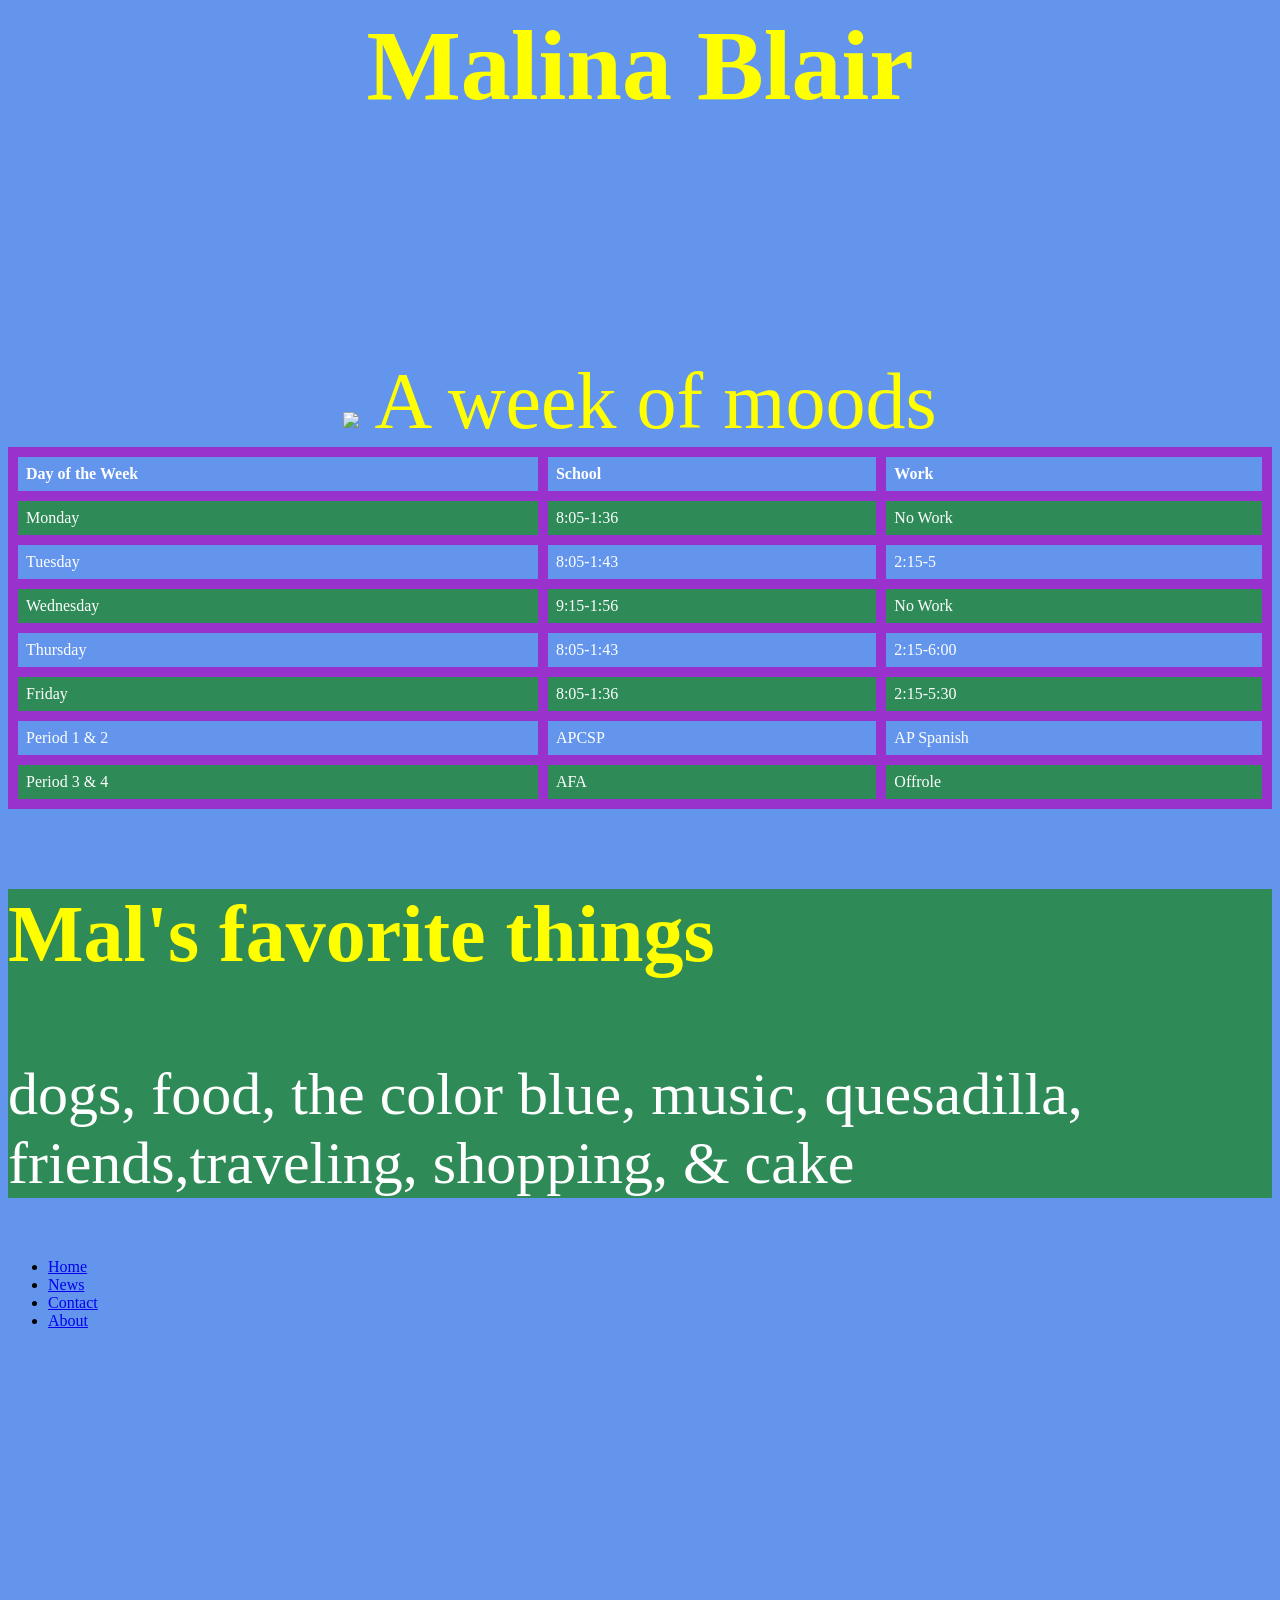
==== index.html @ 7f2a5584 "Update index.html" ====
<html>
  <body style= "background-color:cornflowerblue;">
        <h6> Malina Blair </h6>
    <p style="text-align:center";>
   <img src="https://images-wixmp-ed30a86b8c4ca887773594c2.wixmp.com/f/4d45d7a7-d510-45f2-b424-3cd26b43af33/d9xipr4-61a5c2e0-b20f-413d-9bf4-361002cf4946.png?token=eyJ0eXAiOiJKV1QiLCJhbGciOiJIUzI1NiJ9.[base64].UKJUk2gJnV8YynlEXcDNRFeWGsZPtqW8omdzcGUU0IQ" class= "center" 
        </img>
      <h7> A week of moods
      </h7>
 <table>
  <tr>
    <th>Day of the Week</th>
    <th>School</th>
    <th>Work</th>
  </tr>
  <tr>
    <td>Monday</td>
    <td>8:05-1:36</td>
    <td>No Work</td>
  </tr>
  <tr>
    <td>Tuesday</td>
    <td>8:05-1:43</td>
    <td>2:15-5</td>
  </tr>
  <tr>
    <td>Wednesday</td>
    <td>9:15-1:56</td>
    <td>No Work</td>
  </tr>
  <tr>
    <td>Thursday</td>
    <td>8:05-1:43</td>
    <td>2:15-6:00</td>
  </tr>
  <tr>
    <td>Friday</td>
    <td>8:05-1:36</td>
    <td>2:15-5:30</td>
  </tr>
  <tr>
    <td>Period 1 & 2</td>
    <td>APCSP</td>
    <td>AP Spanish</td>
  </tr>
   <tr>
    <td>Period 3 & 4</td>
    <td>AFA</td>
    <td>Offrole</td>
  </tr>
</table>
    <div style="background-color:#2e8b57">
  <h3>Mal's favorite things</h3>
  <p>dogs, food, the color blue, music, quesadilla, friends,traveling, shopping, & cake</p>
    </div>
    <ul>
  <li><a href="default.asp">Home</a></li>
  <li><a href="news.asp">News</a></li>
  <li><a href="contact.asp">Contact</a></li>
  <li><a href="about.html">About</a></li>
</ul>
<iframe width="352" height="620" style="border: 0px;" src="https://studio.code.org/projects/applab/OX6wEO3JRQzpD2jlCeVU6GT3LuapDiU3le_1-pbO-kM/embed"></iframe>

</body>
  <style>
h6 {
  color: #ffff00;
  text-align: center;
  font-family: 'Amatic Sc';
  font-size: 100px 
}
h7{
  color: #ffff00;
  text-align: center;
  font-family: 'Amatic SC';
  font-size: 80px
}
table {
  font-family: 'Amatic SC';
  color: #ffffff;
  border-collapse: collapse;
  width: 100%;
}

td,th{
  border: 10px solid #9932cc;
  text-align: left;
  padding: 8px;
}
tr:nth-child(even) {
  background-color: #2e8b57;
}
h3{
  Color: #ffff00;
  Font-family: 'Amatic SC';
  font-size: 80px; 
}
p{ 
color: #ffffff;
Font-family: 'Amatic SC';
Font-size: 60px; 
    }
    ul{
    color: #ffff00
    font-family: 'Amatic SC';
      Font-size:30 px; 
    }
  </style>
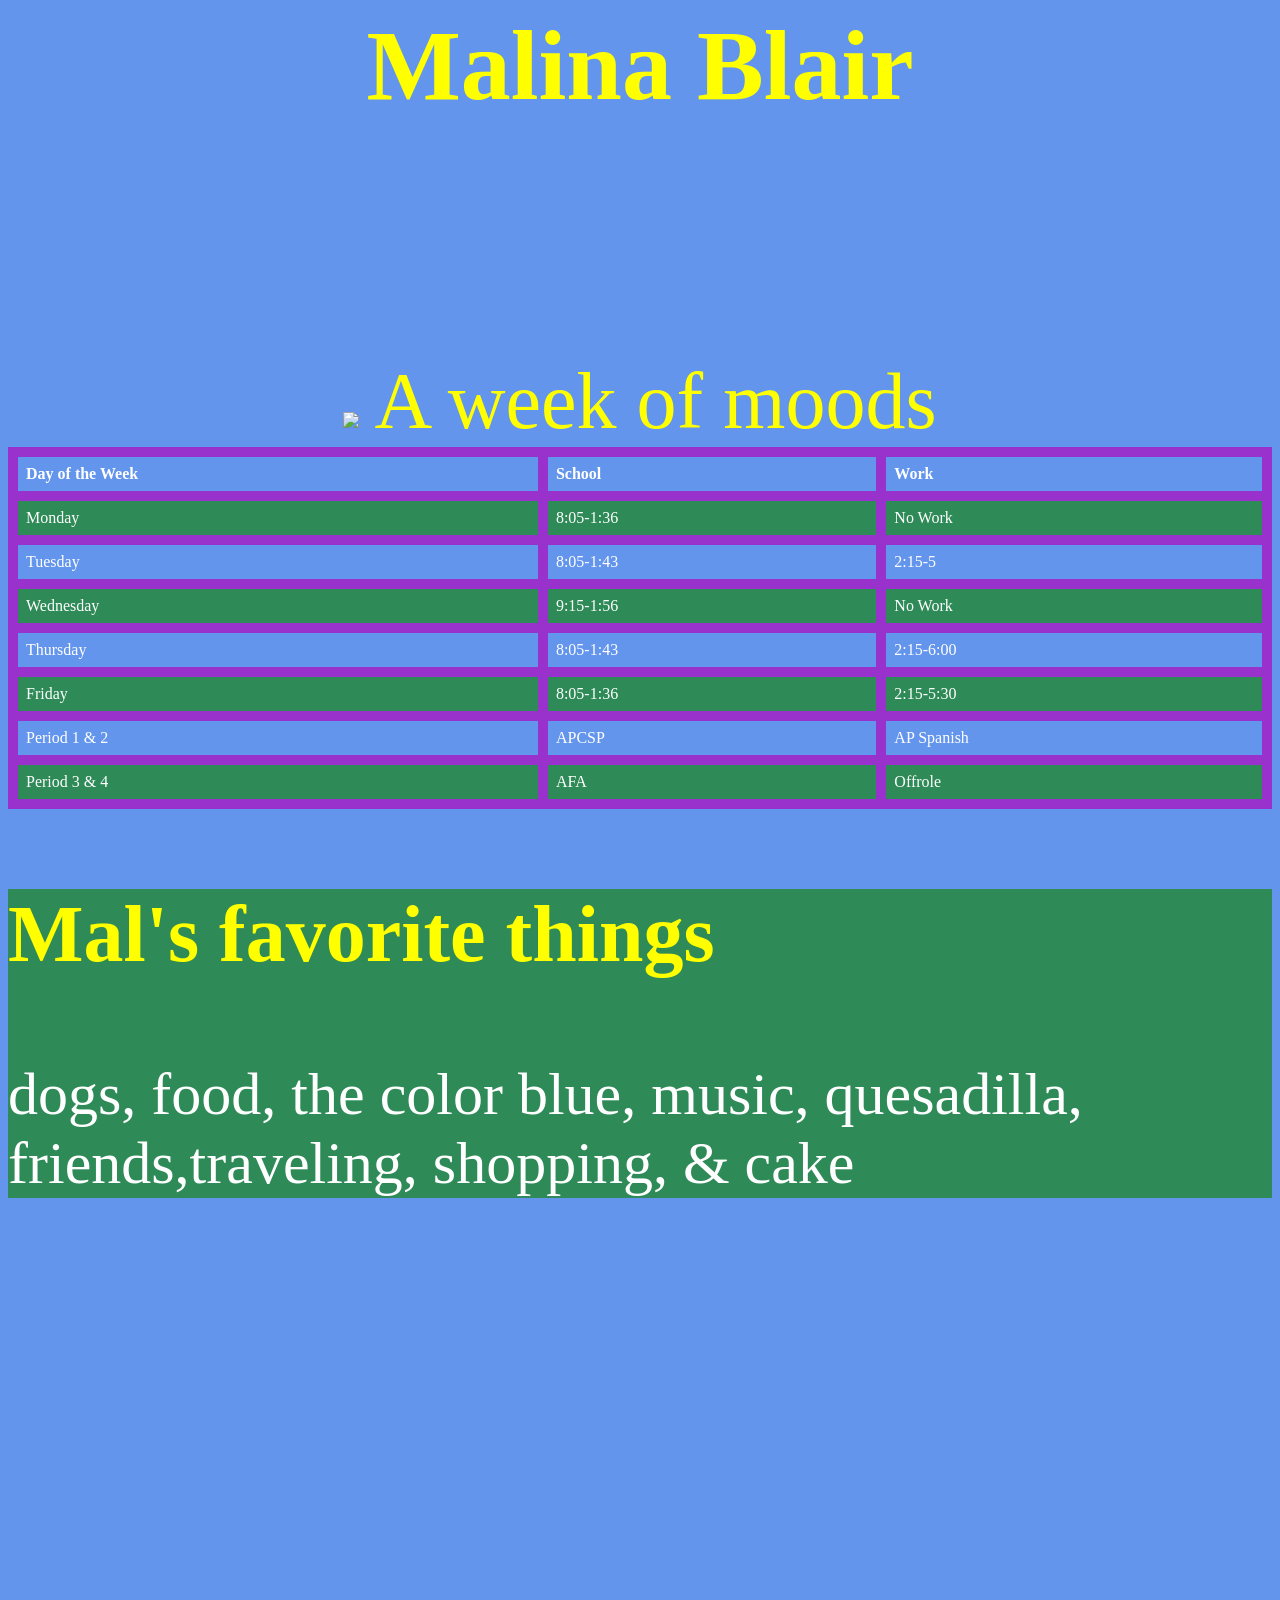
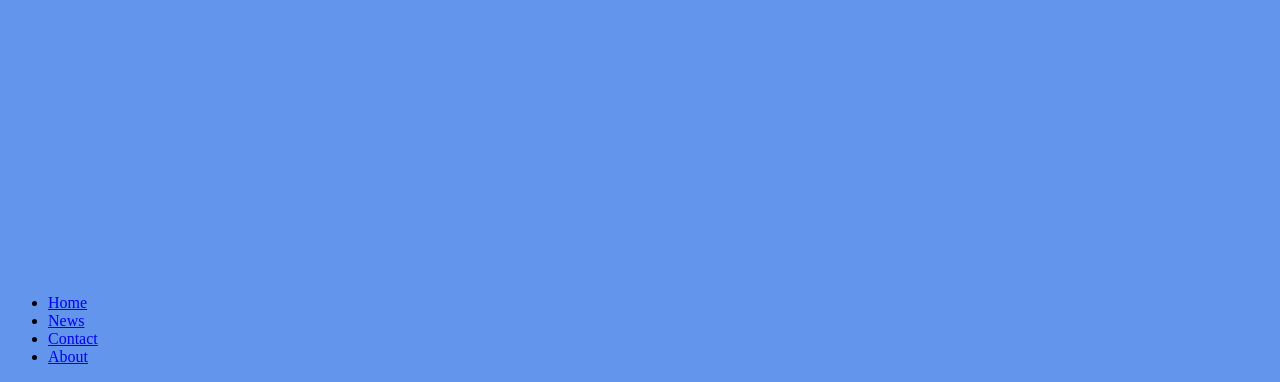
==== commit dda33a04: "Update index.html" ====
--- a/index.html
+++ b/index.html
@@ -52,13 +52,14 @@
   <h3>Mal's favorite things</h3>
   <p>dogs, food, the color blue, music, quesadilla, friends,traveling, shopping, & cake</p>
     </div>
+    <iframe width="380" height="620" style="border: 0px;" src="https://studio.code.org/projects/applab/OX6wEO3JRQzpD2jlCeVU6GT3LuapDiU3le_1-pbO-kM/embed"></iframe>
+
     <ul>
   <li><a href="default.asp">Home</a></li>
   <li><a href="news.asp">News</a></li>
   <li><a href="contact.asp">Contact</a></li>
   <li><a href="about.html">About</a></li>
 </ul>
-<iframe width="352" height="620" style="border: 0px;" src="https://studio.code.org/projects/applab/OX6wEO3JRQzpD2jlCeVU6GT3LuapDiU3le_1-pbO-kM/embed"></iframe>
 
 </body>
   <style>
@@ -99,7 +100,7 @@
 Font-family: 'Amatic SC';
 Font-size: 60px; 
     }
-    ul{
+    li{
     color: #ffff00
     font-family: 'Amatic SC';
       Font-size:30 px; 
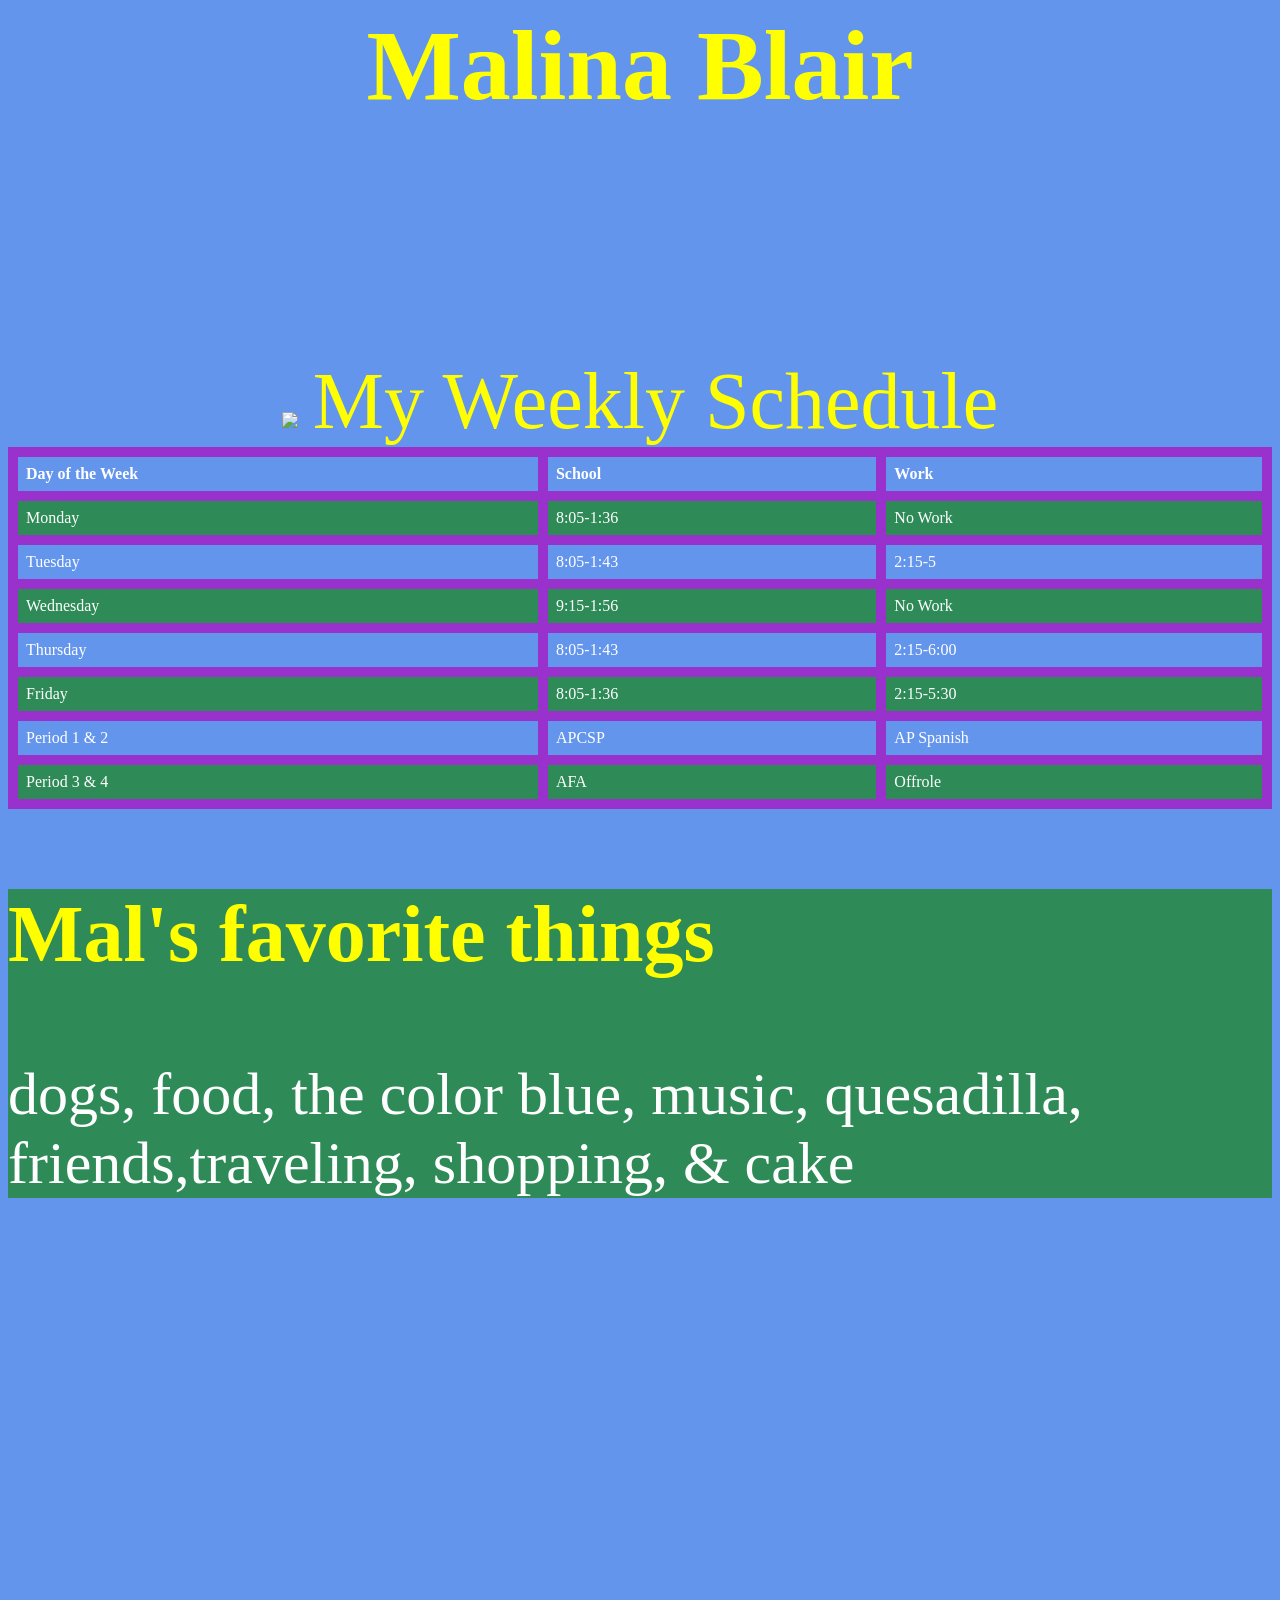
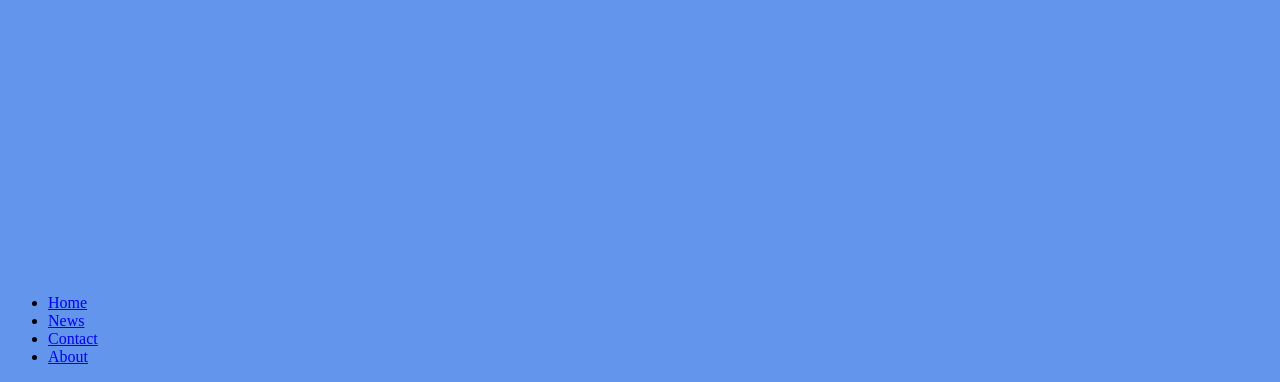
==== commit a63550f9: "Update index.html" ====
--- a/index.html
+++ b/index.html
@@ -4,7 +4,7 @@
     <p style="text-align:center";>
    <img src="https://images-wixmp-ed30a86b8c4ca887773594c2.wixmp.com/f/4d45d7a7-d510-45f2-b424-3cd26b43af33/d9xipr4-61a5c2e0-b20f-413d-9bf4-361002cf4946.png?token=eyJ0eXAiOiJKV1QiLCJhbGciOiJIUzI1NiJ9.[base64].UKJUk2gJnV8YynlEXcDNRFeWGsZPtqW8omdzcGUU0IQ" class= "center" 
         </img>
-      <h7> A week of moods
+      <h7> My Weekly Schedule
       </h7>
  <table>
   <tr>
@@ -100,9 +100,4 @@
 Font-family: 'Amatic SC';
 Font-size: 60px; 
     }
-    li{
-    color: #ffff00
-    font-family: 'Amatic SC';
-      Font-size:30 px; 
-    }
   </style>
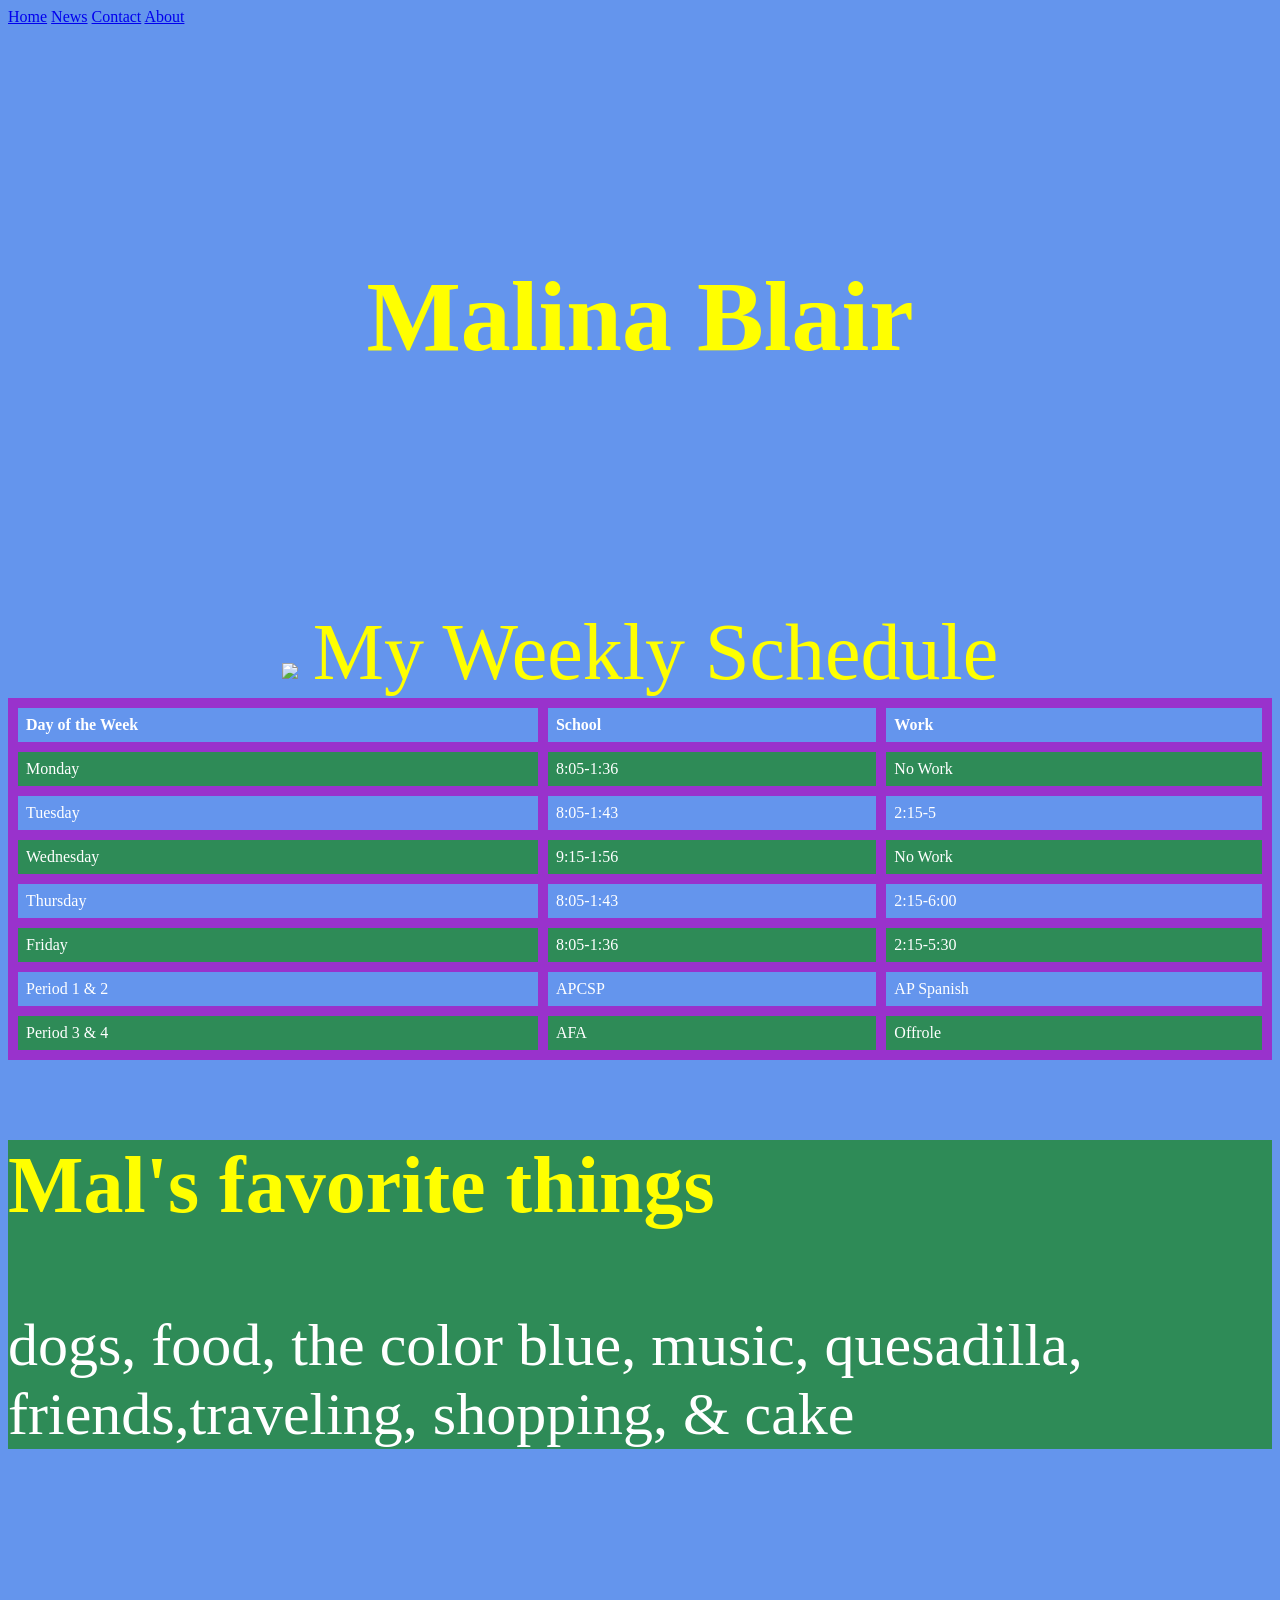
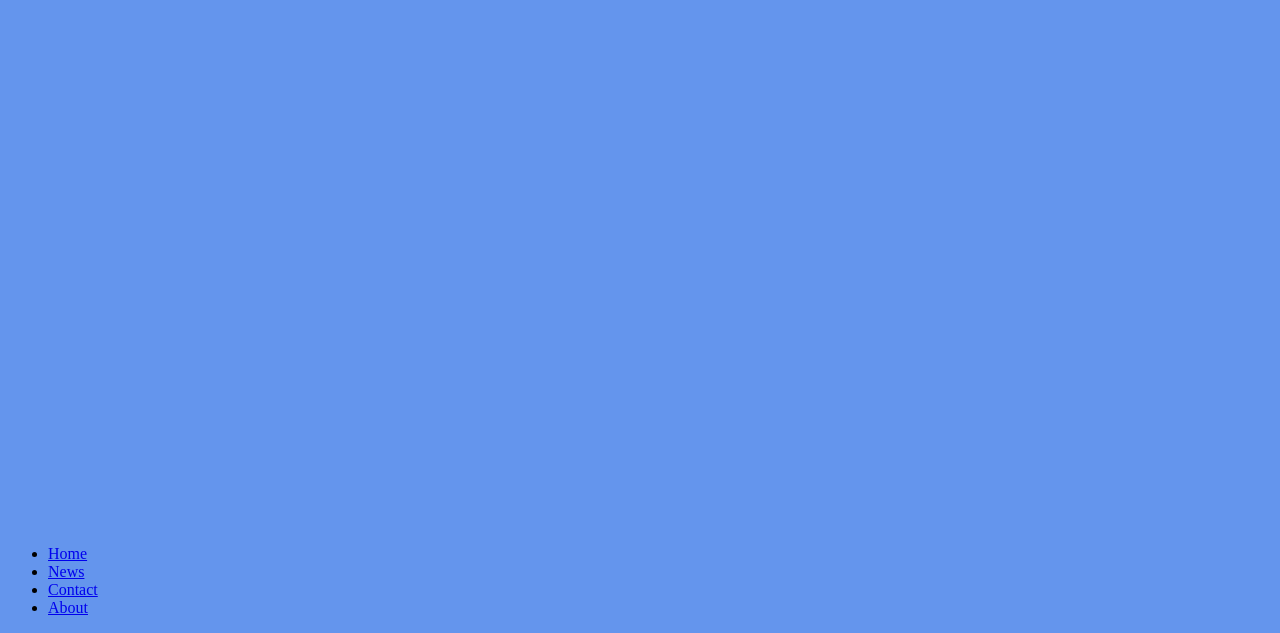
==== commit 480d1d56: "Update index.html" ====
--- a/index.html
+++ b/index.html
@@ -1,4 +1,9 @@
 <html>
+  <div class="topnav">
+  <a class="active" href="#home">Home</a>
+  <a href="#news">News</a>
+  <a href="#contact">Contact</a>
+  <a href="#about">About</a>
   <body style= "background-color:cornflowerblue;">
         <h6> Malina Blair </h6>
     <p style="text-align:center";>
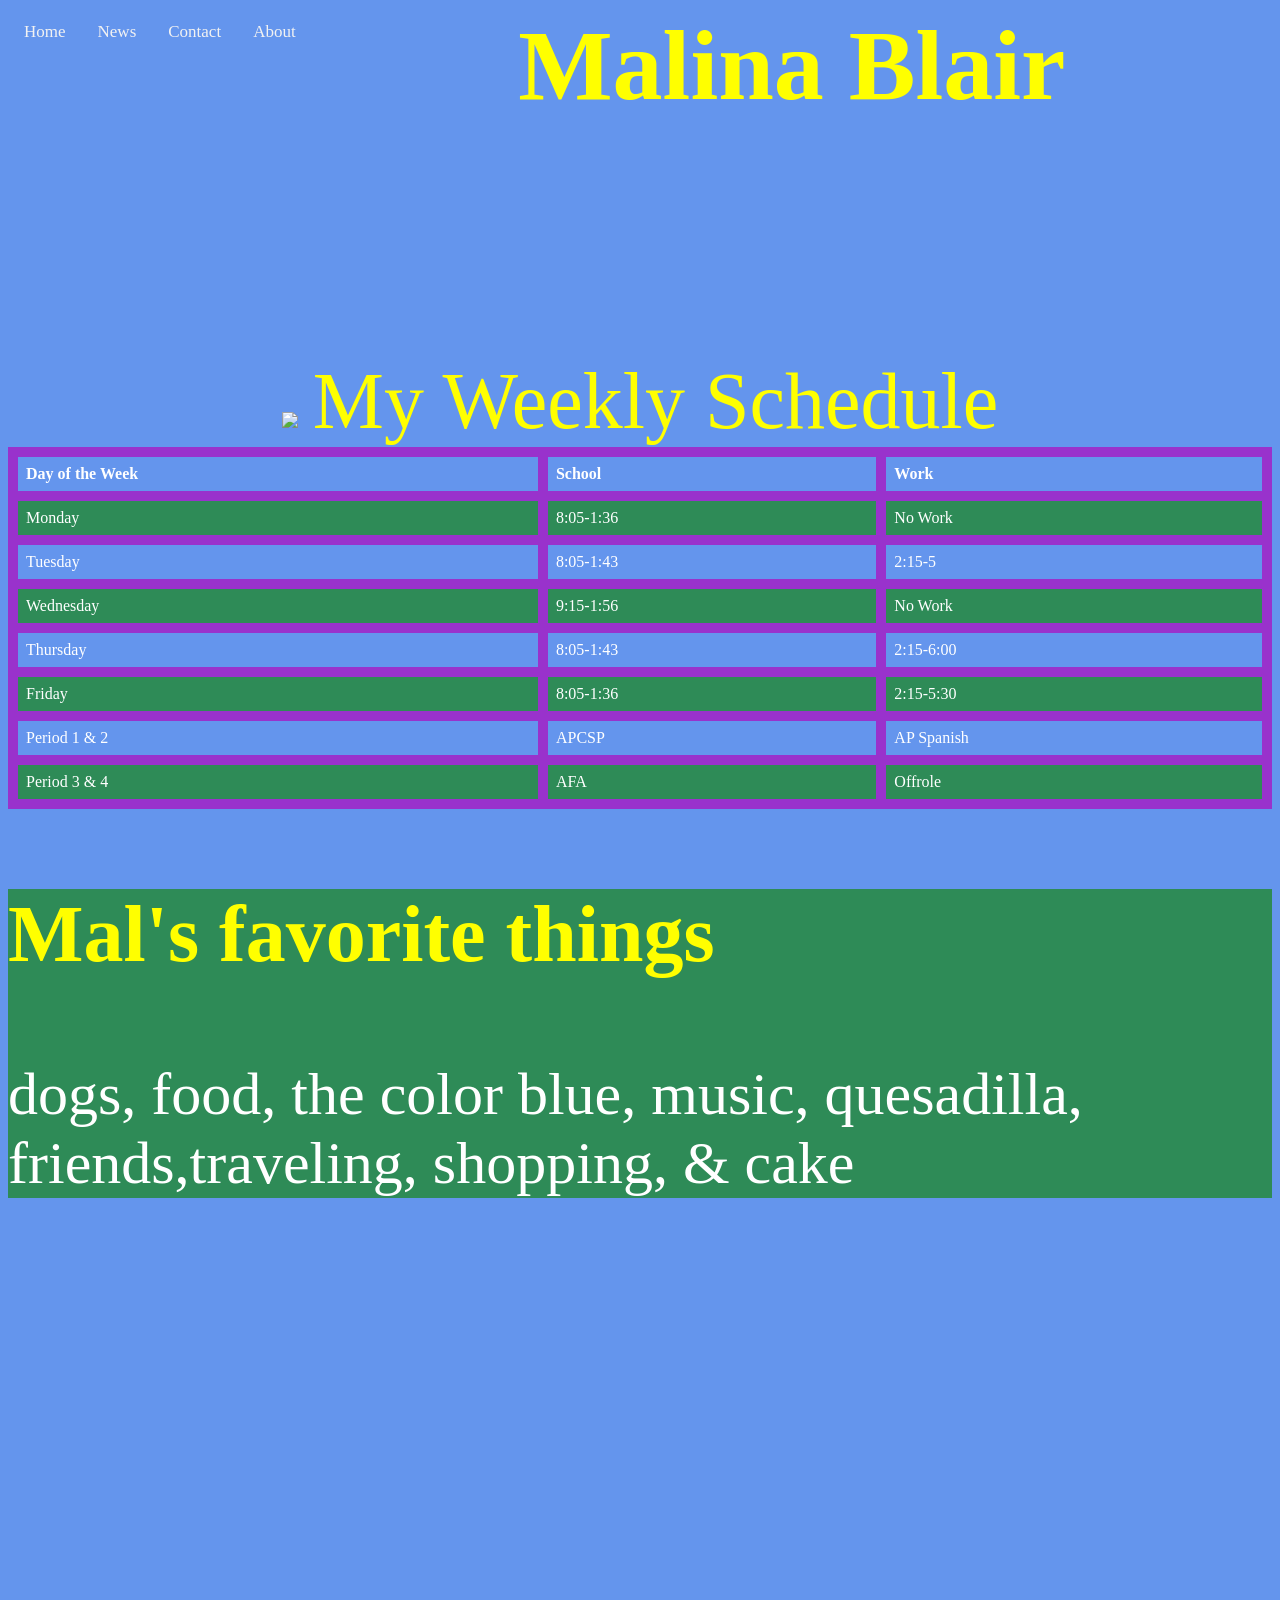
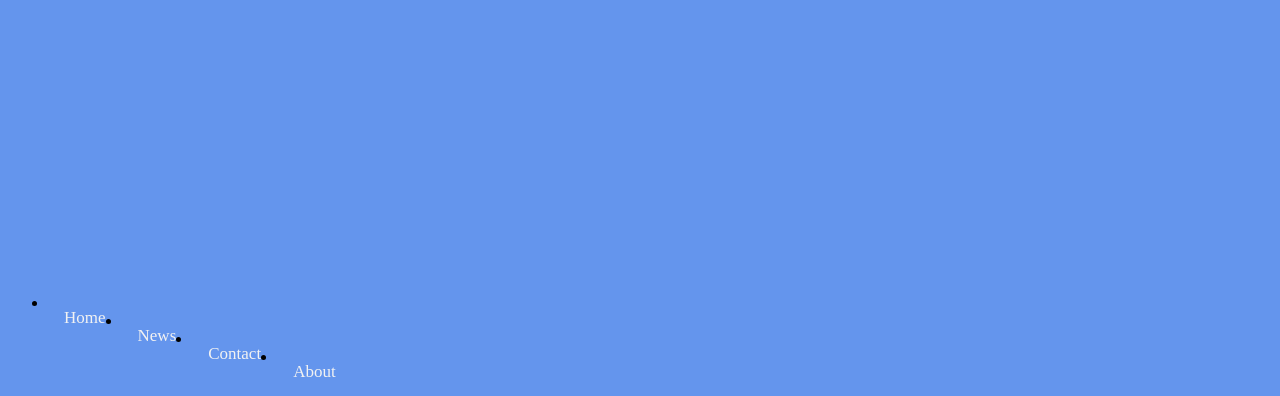
==== commit 3470e6e9: "Update index.html" ====
--- a/index.html
+++ b/index.html
@@ -105,4 +105,12 @@
 Font-family: 'Amatic SC';
 Font-size: 60px; 
     }
+    .topnav a {
+  float: left;
+  color: #f2f2f2;
+  text-align: center;
+  padding: 14px 16px;
+  text-decoration: none;
+  font-size: 17px;
+}
   </style>
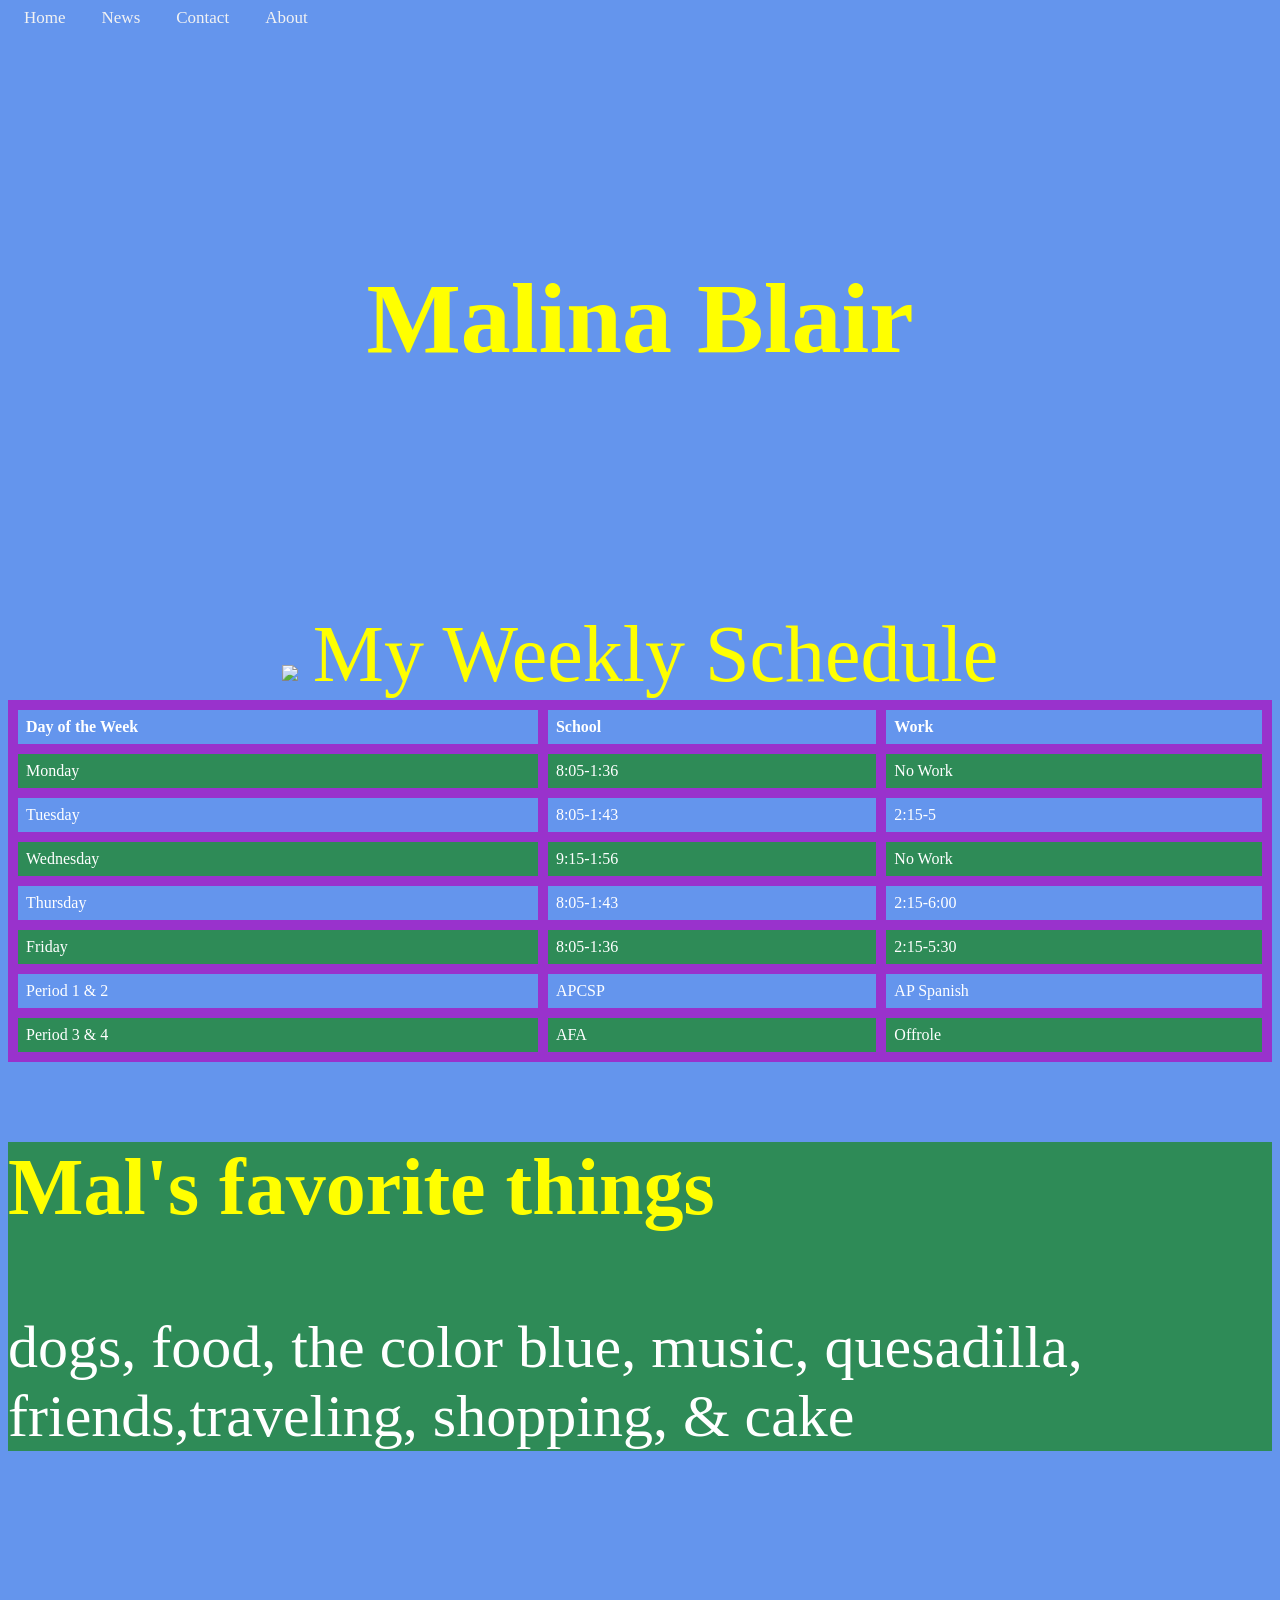
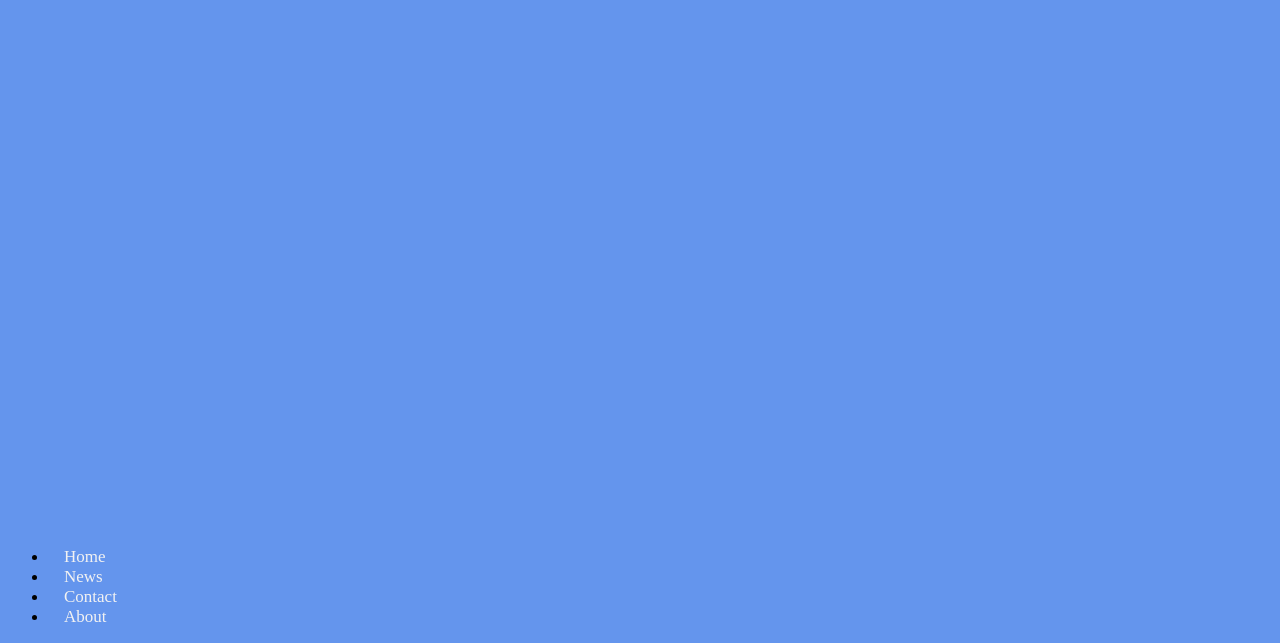
==== commit 598345c7: "Update index.html" ====
--- a/index.html
+++ b/index.html
@@ -106,7 +106,7 @@
 Font-size: 60px; 
     }
     .topnav a {
-  float: left;
+  float: center;
   color: #f2f2f2;
   text-align: center;
   padding: 14px 16px;
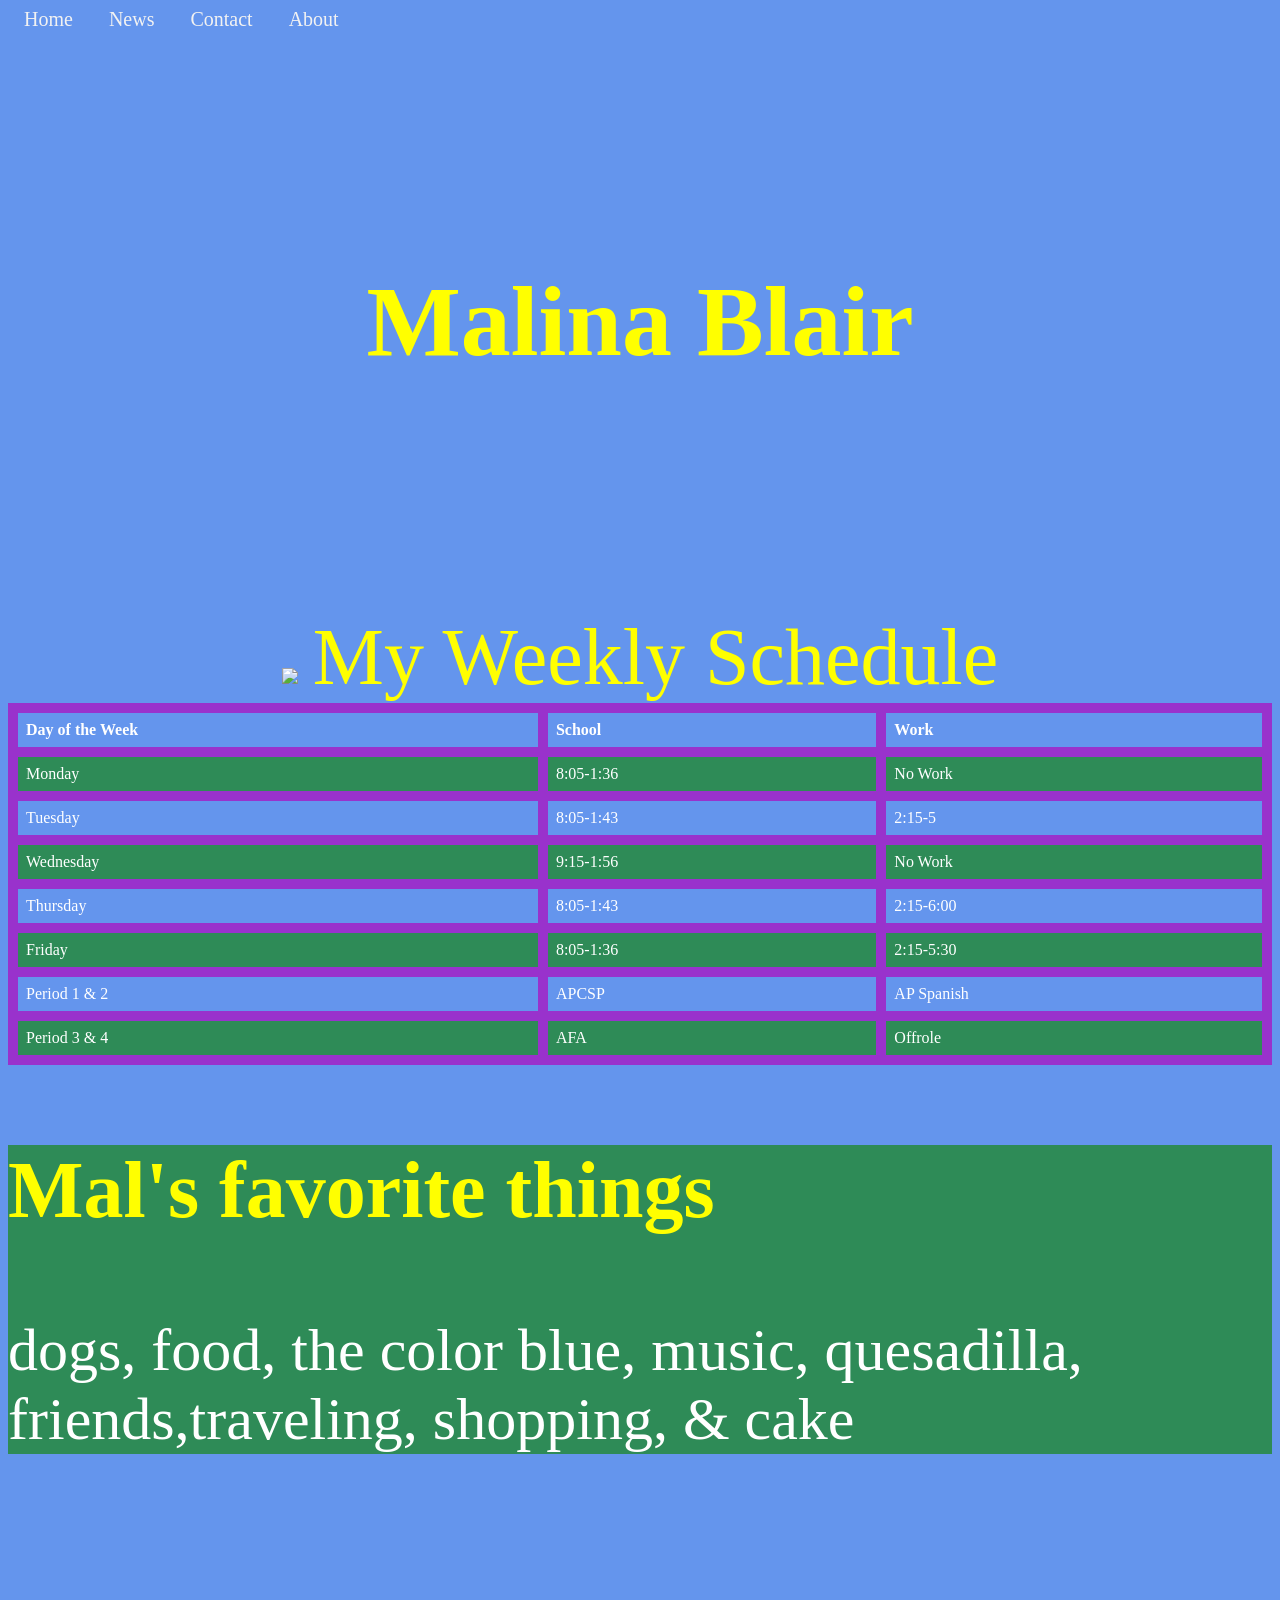
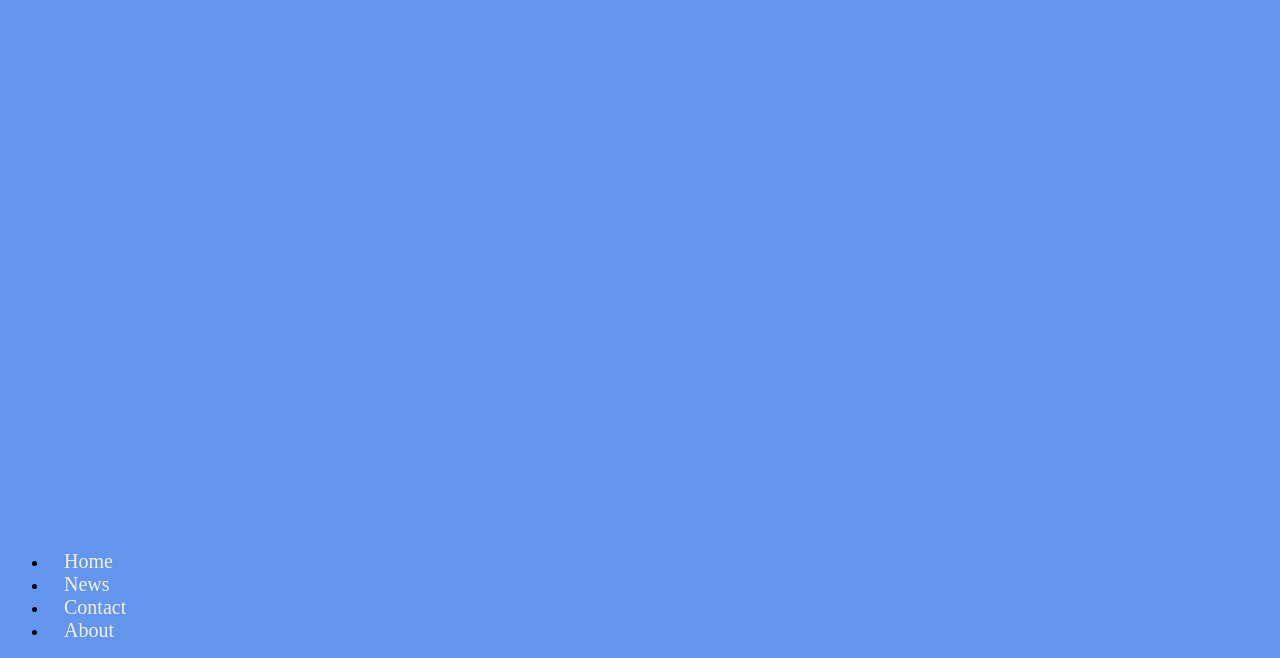
==== commit d4f366fc: "Update index.html" ====
--- a/index.html
+++ b/index.html
@@ -108,9 +108,9 @@
     .topnav a {
   float: center;
   color: #f2f2f2;
-  text-align: center;
+  text-align: left;
   padding: 14px 16px;
   text-decoration: none;
-  font-size: 17px;
+  font-size: 20px;
 }
   </style>
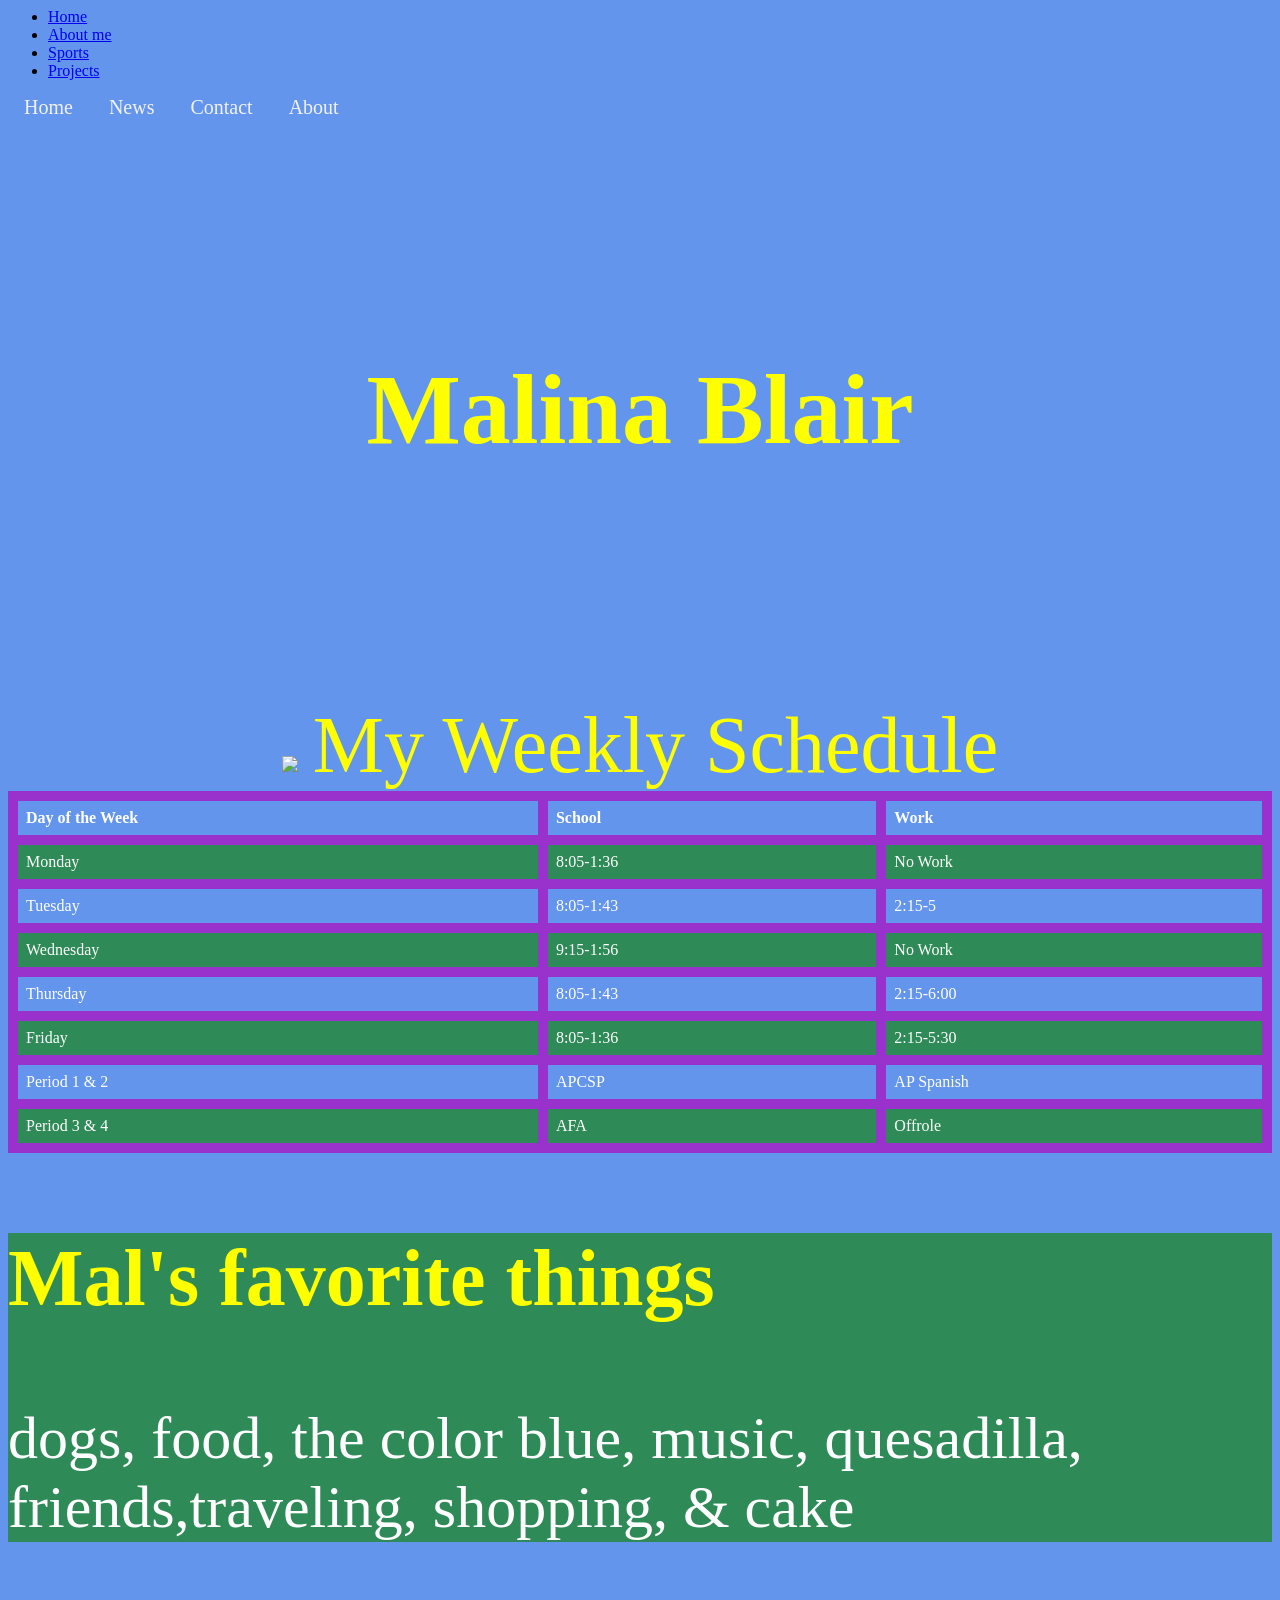
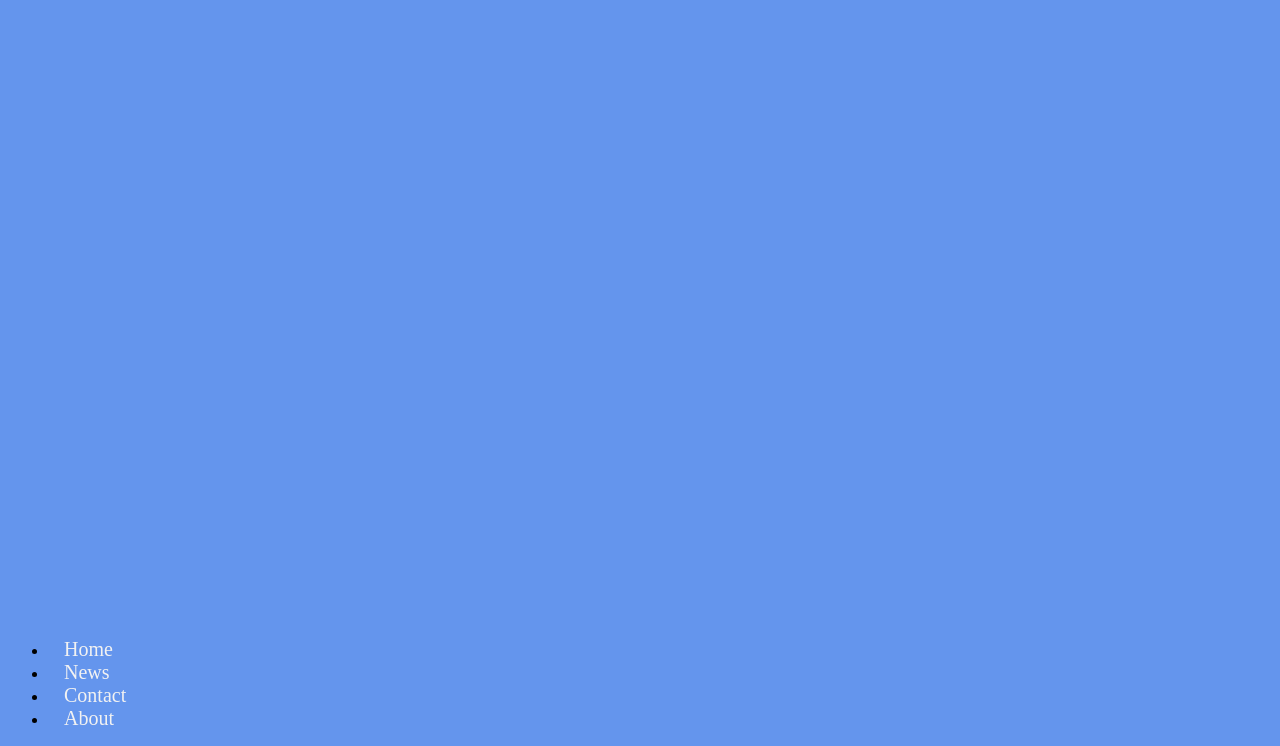
==== commit 96b37ee2: "Update index.html" ====
--- a/index.html
+++ b/index.html
@@ -1,4 +1,10 @@
 <html>
+  <ul class="nav">
+  <li class="nav"><a href="index.html">Home</a></li>
+  <li class="nav"><a href="about.html">About me</a></li>
+  <li class="nav"><a href="sports.html">Sports</a></li>
+  <li class="nav"><a href="projects.html">Projects</a></li>
+</ul>
   <div class="topnav">
   <a class="active" href="#home">Home</a>
   <a href="#news">News</a>
